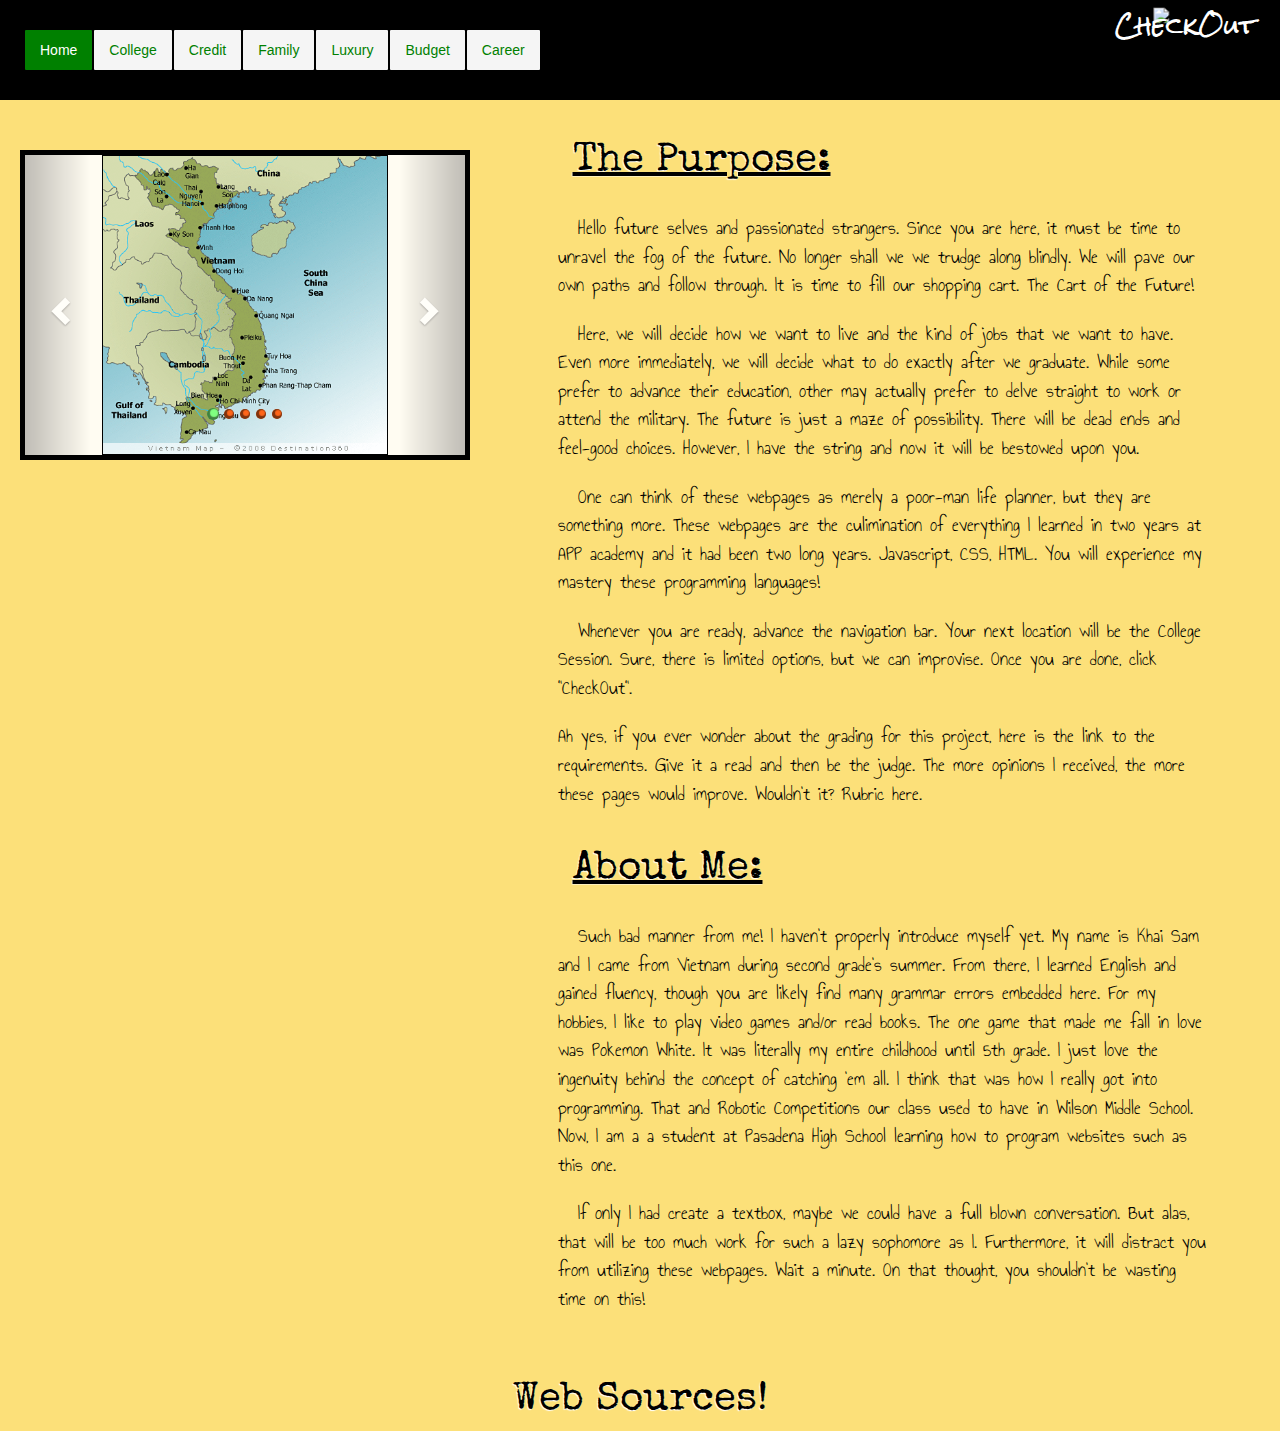
==== index.html @ d7bf1799 "Updated Image System" ====
<!DOCTYPE html>
<head>
  <title>Cart of the Future</title>
  <link rel="stylesheet" type="text/css" href="bootstrap-3.3.7-dist/css/bootstrap.css" />
  <link rel="stylesheet" type="text/css" href="style.css" />
  <script src="https://ajax.googleapis.com/ajax/libs/jquery/3.2.1/jquery.min.js"></script>
  <script src="https://maxcdn.bootstrapcdn.com/bootstrap/3.3.7/js/bootstrap.min.js"></script>
</head>
<body>
    
    <div class="row" style="background: black;">
      <div class="col-md-10" style="padding: 30px; padding-left: 40px;">  
        <div class="pull-left">
          <ul class="nav nav-pills">
            <li class="active"><a href="index.html">Home</a></li>
            <li><a href="College.html">College</a></li>
            <li><a href="Credit.html">Credit</a></li>
            <li><a href="Family.html">Family</a></li>
            <li><a href="Luxury.html">Luxury</a></li>
            <li><a href="Budget.html">Budget</a></li>
            <li><a href="Career.html">Career</a></li>
          </ul>
        </div> 
      </div>
      <a href="Summary.html">  
        <div class="col-md-2" id="cart">
          <img src="Images/Decorational/Pic Art/Shopping cart.png" width="30%">
          <h3>CheckOut</h3>
        </div> 
      </a>  
    </div><br>  
  
  <div class="container">
    <div class="row">
      <div class="col-md-5"><br>
        <div id="carouselId" class="carousel slide" data-ride="carousel">
          <ol class="carousel-indicators">
            <li data-target="#carouselId" data-slide-to="0" class="active"></li>
            <li data-target="#carouselId" data-slide-to="1"></li>
            <li data-target="#carouselId" data-slide-to="2"></li>
            <li data-target="#carouselId" data-slide-to="3"></li>
            <li data-target="#carouselId" data-slide-to="4"></li>
          </ol>
          <div class="carousel-inner">
            <div class="item active">
              <img src="Images/Interest/Vietnam.gif" alt="Vietnam" style="height:300px;margin:auto;">
            </div>
            <div class="item">
              <img src="Images/Interest/Pokemon White.jpg" alt="Pokemon White" style="height:300px;margin:auto;">
            </div>
            <div class="item">
              <img src="Images/Interest/Tennis.jpg" alt="Tennis" style="height:300px;margin:auto;">
            </div>
            <div class="item">
              <img src="Images/Interest/The Lightning Thief.jpg" alt="The Lightning Thief" style="height:300px;margin:auto;">
            </div>
            <div class="item">
              <img src="Images/Interest/Dungeon and Dragon.jpg" alt="Dungeon and Dragon" style="height:300px;margin:auto;">
            </div>
          </div>
          <a class="left carousel-control" href="#carouselId" data-slide="prev">
            <span class="glyphicon glyphicon-chevron-left"></span>
            <span class="sr-only">Previous</span>  
          </a> 
          <a class="right carousel-control" href="#carouselId" data-slide="next">
            <span class="glyphicon glyphicon-chevron-right"></span>
            <span class="sr-only">Next</span>  
          </a> 
        </div>
      </div>
      <div class="col-md-7">
        <h1>The Purpose:</h1><br>
        <p>&emsp;Hello future selves and passionated strangers. Since you are here, it must be time to unravel the fog of the future. No longer shall we we trudge along blindly. We will pave our own paths and follow through. It is time to fill our shopping cart. The Cart of the Future!</p><br><br>
        <p>&emsp;Here, we will decide how we want to live and the kind of jobs that we want to have. Even more immediately, we will decide what to do exactly after we graduate. While some prefer to advance their education, other may actually prefer to delve straight to work or attend the military. The future is just a maze of possibility. There will be dead ends and feel-good choices. However, I have the string and now it will be bestowed upon you.</p><br><br>
        <p>&emsp;One can think of these webpages as merely a poor-man life planner, but they are something more. These webpages are the culimination of everything I learned in two years at APP academy and it had been two long years. Javascript, CSS, HTML. You will experience my mastery these programming languages!</p><br><br>
        <p>&emsp;Whenever you are ready, advance the navigation bar. Your next location will be the College Session. Sure, there is limited options, but we can improvise. Once you are done, click "CheckOut".</p><br><br>
        <p>Ah yes, if you ever wonder about the grading for this project, here is the link to the requirements. Give it a read and then be the judge. The more opinions I received, the more these pages would improve. Wouldn't it? <a href="Rubric.html" id="rubricLink" target="_blank">Rubric</a> here.</p><br><br>
        <h1>About Me:</h1><br> 
        <p>&emsp;Such bad manner from me! I haven't properly introduce myself yet. My name is Khai Sam and I came from Vietnam during second grade's summer. From there, I learned English and gained fluency, though you are likely find many grammar errors embedded here. For my hobbies, I like to play video games and/or read books. The one game that made me fall in love was Pokemon White. It was literally my entire childhood until 5th grade. I just love the ingenuity behind the concept of catching 'em all. I think that was how I really got into programming. That and Robotic Competitions our class used to have in Wilson Middle School. Now, I am a a student at Pasadena High School learning how to program websites such as this one.</p><br><br>
        <p>&emsp;If only I had create a textbox, maybe we could have a full blown conversation. But alas, that will be too much work for such a lazy sophomore as I. Furthermore, it will distract you from utilizing these webpages. Wait a minute. On that thought, you shouldn't be wasting time on this!</p><br><br>
      </div>
    </div><br><br>
    <div style="text-align: center;">
      <a href="Sources.html" target="_blank" class="sourceLink">Web Sources!</a><br>    
    </div>
  </div>
  <div id="scrollButton" onclick="topFunction()">Scroll to Top</div>
    
  <script src="master.js"></script>  <!-- Should Always Run After HTML File -->
  <script>
    window.addEventListener('scroll', fixCarousel);
  </script>  
</body>
---- style.css ----
/*transform: scaleX(-1);*/

@import url('https://fonts.googleapis.com/css?family=Merienda');
@import url('https://fonts.googleapis.com/css?family=Special+Elite');
@import url('https://fonts.googleapis.com/css?family=Annie+Use+Your+Telescope');
@import url('https://fonts.googleapis.com/css?family=Rock+Salt');

body{
  background-color: #fce079;
  overflow-x: hidden;
}

*{
  -webkit-touch-callout: none;
  -webkit-user-select: none;
  -moz-user-select: none;
  -ms-user-select: none;
  user-select: none;
}

h1{    
  font-size: 40px;
  color: black;
  font-family: Special Elite;
  text-decoration: underline;
  text-shadow: -0.5px 0.5px 1px white;
  margin-left: 15px;
}

h2{
  font-size: 30px;
  color: black;
  font-family: Special Elite;
  text-decoration: underline;
  margin-bottom: 15px;
}

h2.small{
  font-size: 22px;
  color: black;
  font-family: Special Elite;
  text-decoration: none;
}

h3{
  color: white;
  font-family: Rock Salt;
}

h4{
  font-size: 35px;
  color: black;  
  font-family:Annie Use Your Telescope;
  display: inline;  
}

.col-md-12{
  font-family: Merienda;  
}

p{
  font-size: 20px;
  color: black;  
  font-family: Annie Use Your Telescope;   
  display: inline;
  word-wrap: break-word;  
}

input{
  border-right: solid blue 2px;
  background: #eef7fa;
  text-align: center;
  font-family: Merienda;
}

button{
  color: #138808;
  font-size: 13px;
  border: 2px solid green;
  border-radius: 2px;
  cursor: pointer;
  padding-left: 22px;
  padding-right: 22px;
  margin-left: 7px;
}

.undecidedButton, #acceptDonation, #declineDonation{
  color: black;
  font-size: 20px;
  border: 3px solid black;
  background-color: white;  
}

.yesButton, #acceptDonation:hover{
  color: green;
  font-size: 20px;
  border: 3px solid green;
  background-color: white;
}

.noButton, #declineDonation:hover{
  color: red;
  font-size: 20px;
  border: 3px solid red;
  background-color: white;
}

.description{
  padding: 15px;  
  padding-top: 0px;  
}

.buttonSpace{
  padding: 13px;
  margin-left: 35%;
  margin-right: 35%;
  border: 2px solid white;
  background-color: black;  
}

.mortageSpace{
  padding: 13px;
  margin-left: 10%;
  margin-right: 0%;
  border: 2px solid white;
  background-color: black;  
}

.inputTitle, .inputAnswer{
  color: white;  
}

img{
  user-drag: none; 
  user-select: none;
  -moz-user-select: none;
  -webkit-user-drag: none;
  -webkit-user-select: none;
  -ms-user-select: none;   
}

div{
  position: relative;
}

.img{
   object-fit: cover;
   height: 200px;
   border-bottom: 4px solid black; 
}  /*Only to Apply to Image in div*/

div .notActive{
  border: 6px solid black;
  background-color: white;
  height: 550px;
  padding: 0px;    
  cursor: pointer;     
} /*Non-Selected Option*/

div .notActive div{
  margin: 10px;
} /*Non-Selected Option*/

div .optionActive{
  border: 6px solid limegreen;
  background-color: white;
  height: 550px;
  padding: 0px;    
  cursor: pointer;  
} /*Selected Option*/

div .optionActive div{
  margin: 10px;
} /*Selected Option*/

#cart *{
  margin: 0;
  position: absolute;
  top: 50%;
  left: 50%;
  transform: translate(-50%, 40%);
  cursor: pointer;   
}  /*CheckOut Button*/

.carousel-indicators li {
  display: inline-block;
  border: none;
  border-radius: 50%;
  background-color: #ff661a;
  box-shadow: inset 1px -1px 1px 2px rgba(0,0,0,0.5);    
} /* Carousel */

.carousel-indicators .active {
  background-color: #80ff80;
}

/* Will be better if sticky property work */
#carouselId{
  background-color: rgba(255, 255, 255, 0.9);
  border: 5px solid black;  
  width: 450px;  
  position: relative;  
  top: 10px;
  left: -50px;  
}

#carouselId img{
  border: 1px solid black;  
}

#scrollButton{
  color: white;
  font-family: Special Elite;
  font-size: 10px;  
  text-align: center;
  background-color: black;
  border: 1px solid white;
  border-radius: 2px;
  position: fixed;
  bottom: 0px;
  right: 0px; 
  padding: 5px;
  min-width: 15%;
  cursor: pointer;
  display: none;  
}

#scrollButton:hover{
  color: skyblue;  
}

.cartButton{
  background-color: white;  
}

.cartButton:hover{
  color: white;
  background-color: #138808;  
}

.sourceLink{
  color: black;  
  text-shadow: -0.5px 0.5px 1px white;
  font-family: Special Elite;
  font-size: 40px;
  text-decoration: none;
}

#rubricLink, .normalLink{
  color: black;
}

#rubricLink:hover, .sourceLink:hover, .normalLink:hover{
  text-decoration: underline;
}

/* W3SCHOOL codes*/

/* Popup container */
.popup {
  position: relative;
  display: inline-block;
  cursor: pointer;
}

/* The actual popup (appears bottom) */
.popup .popuptext {
  visibility: hidden;
  width: 180px;
  min-height: 100px;  
  background-color: #001a00;
  color: #fff;
  text-align: center;
  border-radius: 6px;
  padding: 8px 0;
  position: absolute;
  z-index: 1;
  top: 125%;
  left: 50%;
  margin-left: -70px;
}

/* Popup arrow */
.popup .popuptext::after {
  content: "";
  position: absolute;
  bottom: 100%;
  left: 50%;
  margin-left: -5px;
  border-width: 5px;
  border-style: solid;
  border-color: transparent transparent #001a00 transparent;
}

/* The actual popup (appears right) */
.popup .popuptextRight {
  visibility: hidden;
  width: 180px;
  min-height: 100px;  
  background-color: black;
  color: #fff;
  text-align: center;
  border-radius: 6px;
  padding: 8px 0;
  position: absolute;
  z-index: 1;
  top: 8px;
  left: 105%;
}

/* Popup arrow */
.popup .popuptextRight::after {
  content: "";
  position: absolute;
  top: 50%;
  right: 100%;
  margin-top: -4px;
  border-width: 5px;
  border-style: solid;
  border-color: transparent black transparent transparent;
}

/* Toggle this class when clicking to make the popuptext solid */
.popup .show {
  visibility: visible;
}

/* Allow the popup to show on hover */
.popup:hover .popuptext, .popup:hover .popuptextRight{
  visibility: visible;
  opacity: 1;
}

/*https://css-tricks.com/multiple-class-id-selectors/*/
/*This page could be pretty fun to use*/
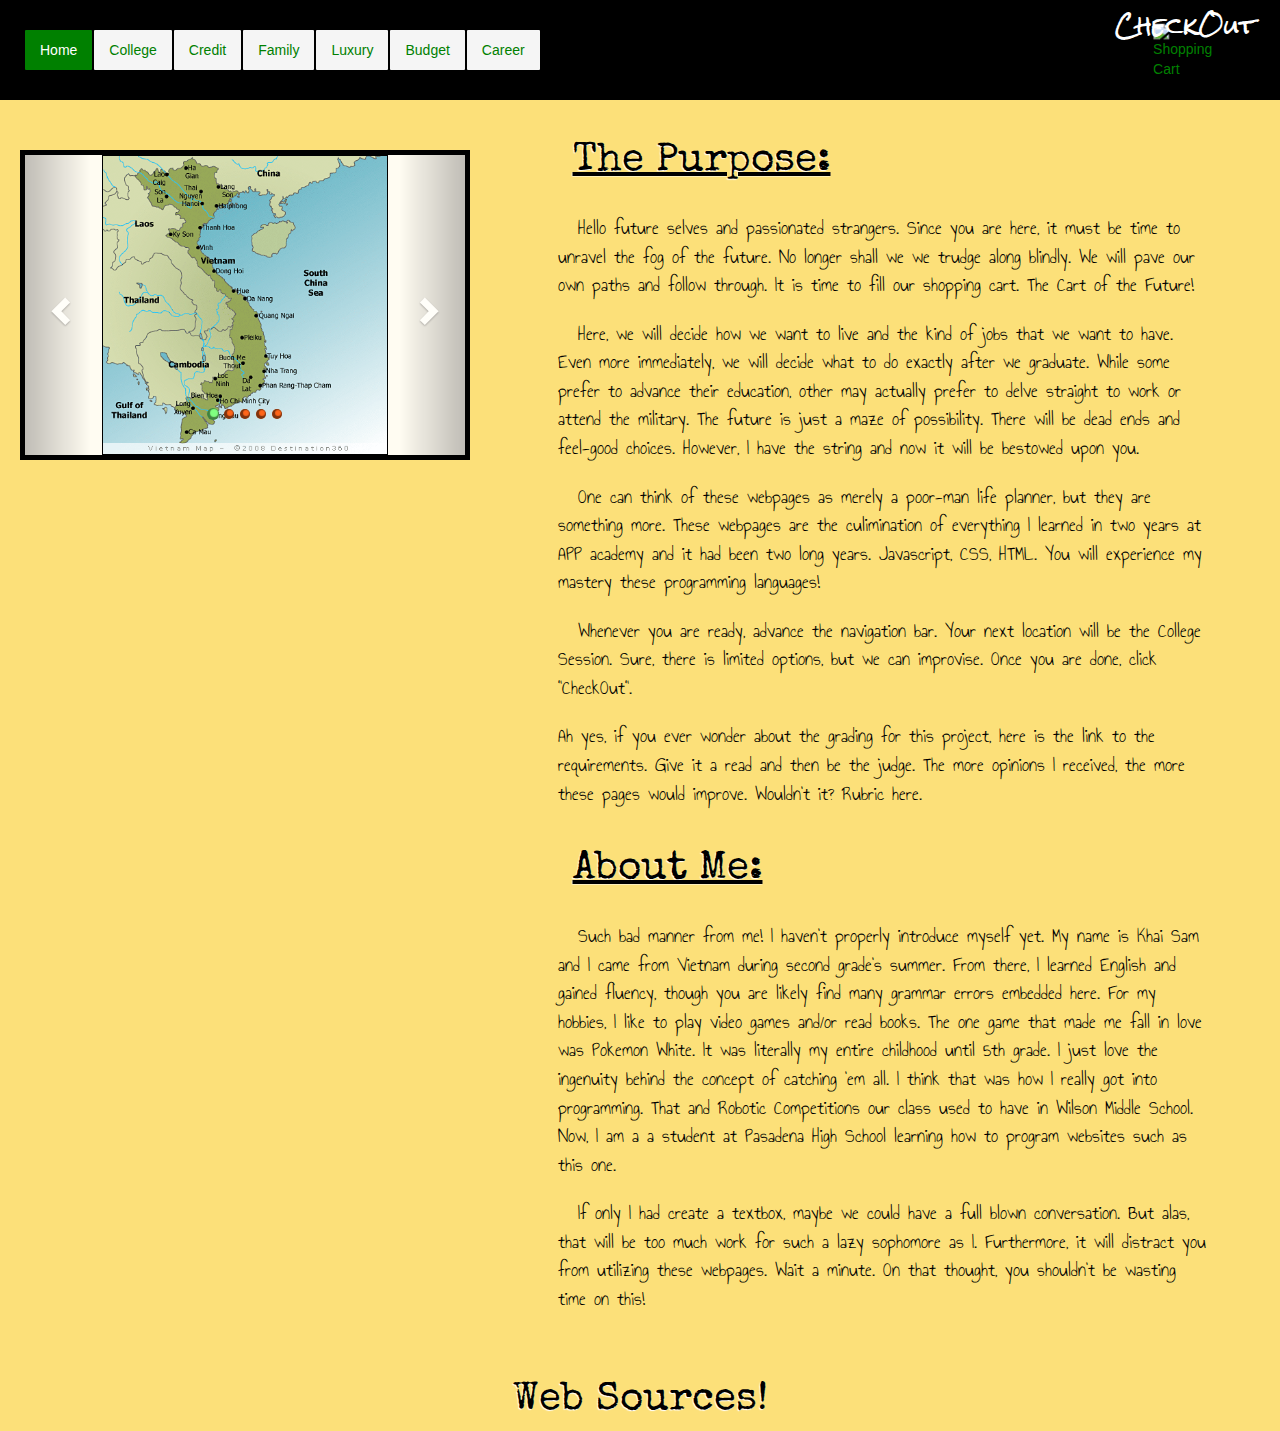
==== commit 82b674fa: "give shopping cart an alt" ====
--- a/index.html
+++ b/index.html
@@ -24,7 +24,7 @@
       </div>
       <a href="Summary.html">  
         <div class="col-md-2" id="cart">
-          <img src="Images/Decorational/Pic Art/Shopping cart.png" width="30%">
+          <img src="Images/Decorational/Pic Art/Shopping cart.png" width="30%" alt="Shopping Cart">
           <h3>CheckOut</h3>
         </div> 
       </a>  
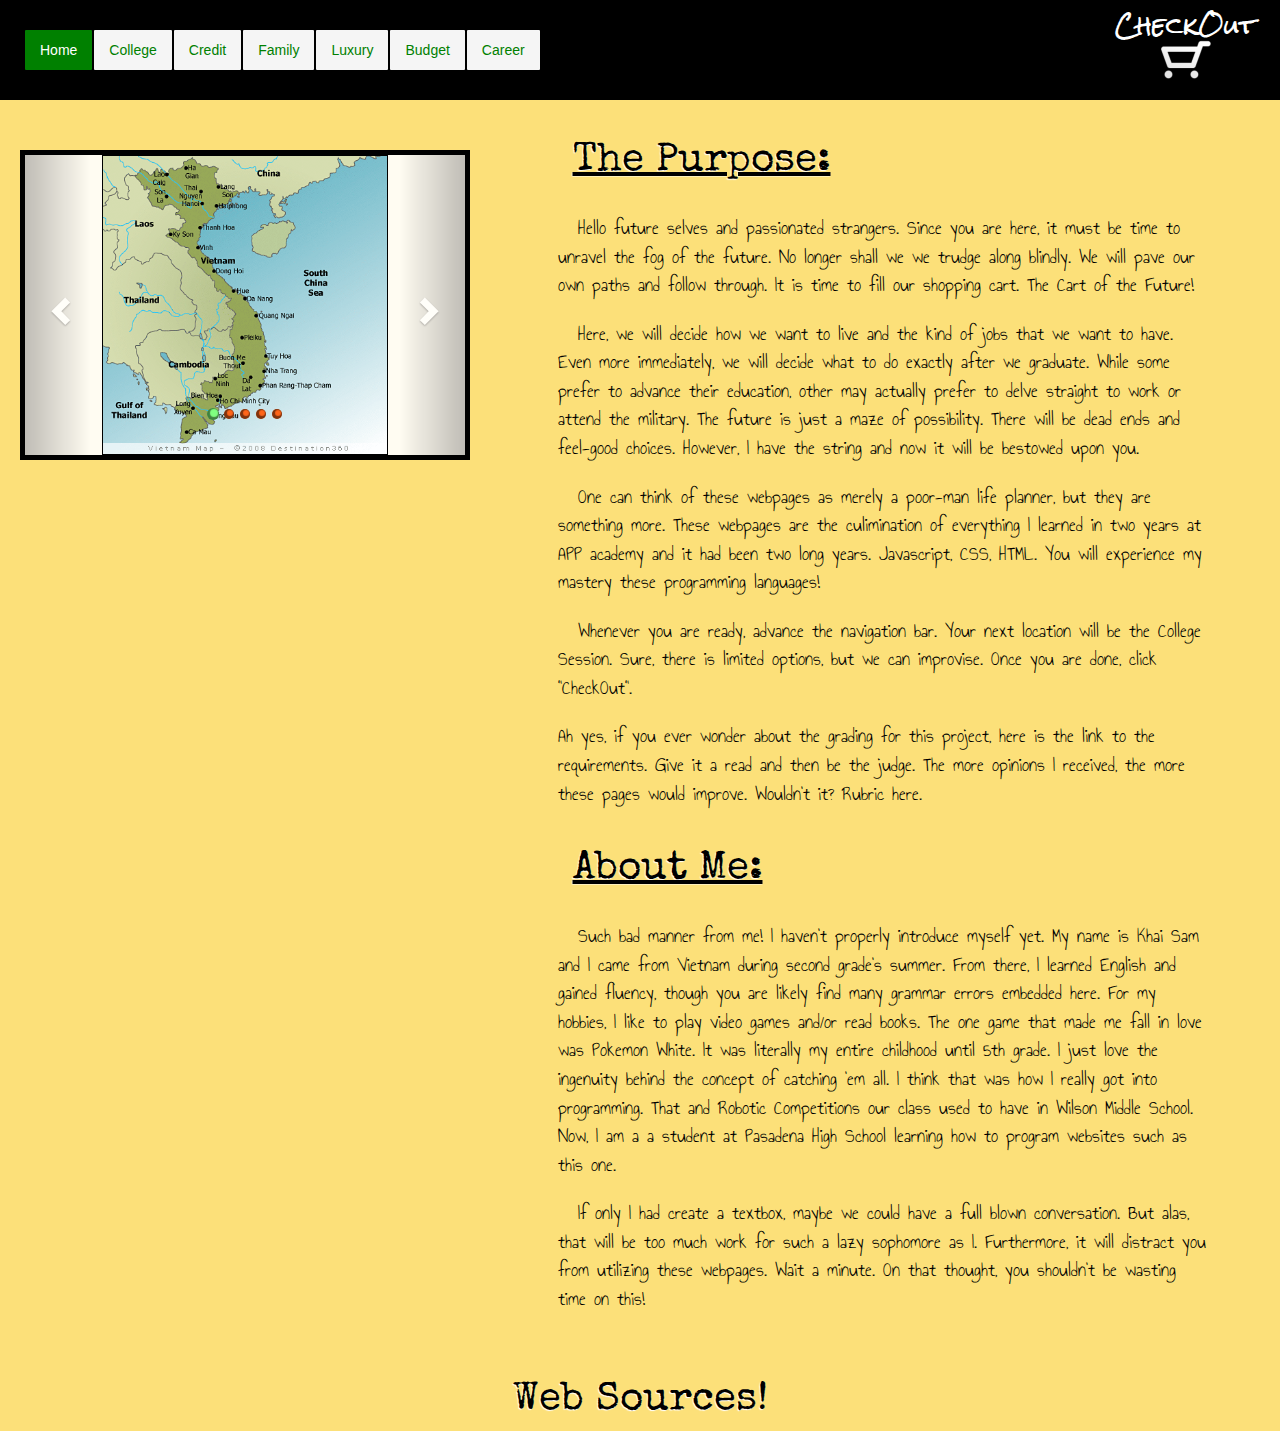
==== commit 7739aaa0: "fixed a typo" ====
--- a/index.html
+++ b/index.html
@@ -24,7 +24,7 @@
       </div>
       <a href="Summary.html">  
         <div class="col-md-2" id="cart">
-          <img src="Images/Decorational/Pic Art/Shopping cart.png" width="30%" alt="Shopping Cart">
+          <img src="Images/Decorational/Pic Art/Shopping Cart.png" width="30%" alt="Shopping Cart">
           <h3>CheckOut</h3>
         </div> 
       </a>  
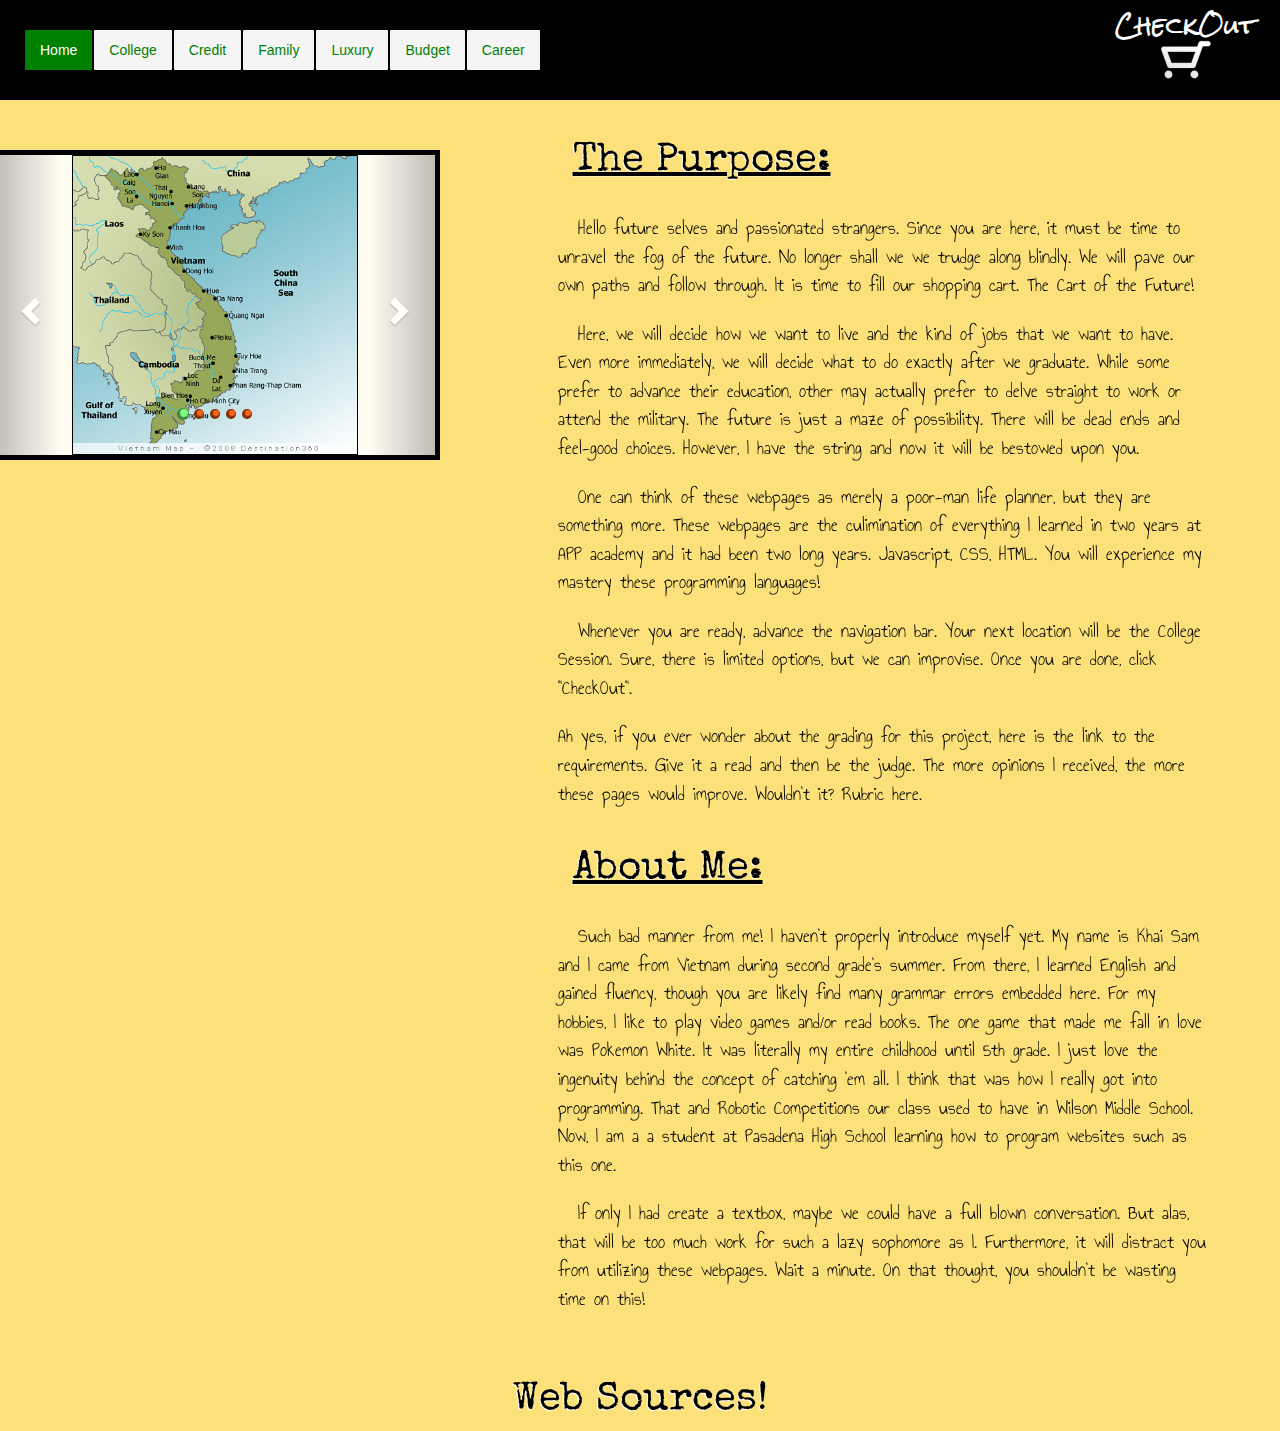
==== commit fc3b8b7d: "Update the title page. Fix sticky feature" ====
--- a/index.html
+++ b/index.html
@@ -32,7 +32,7 @@
   
   <div class="container">
     <div class="row">
-      <div class="col-md-5"><br>
+      <div class="col-md-5 sticky"><br>
         <div id="carouselId" class="carousel slide" data-ride="carousel">
           <ol class="carousel-indicators">
             <li data-target="#carouselId" data-slide-to="0" class="active"></li>
--- a/style.css
+++ b/style.css
@@ -201,12 +201,19 @@
   width: 450px;  
   position: relative;  
   top: 10px;
-  left: -50px;  
+  left: -80px;  
 }
 
 #carouselId img{
   border: 1px solid black;  
 }
+
+.sticky{
+  position: -webkit-sticky;
+  position: sticky;
+  top: 10px;    
+}
+
 
 #scrollButton{
   color: white;
